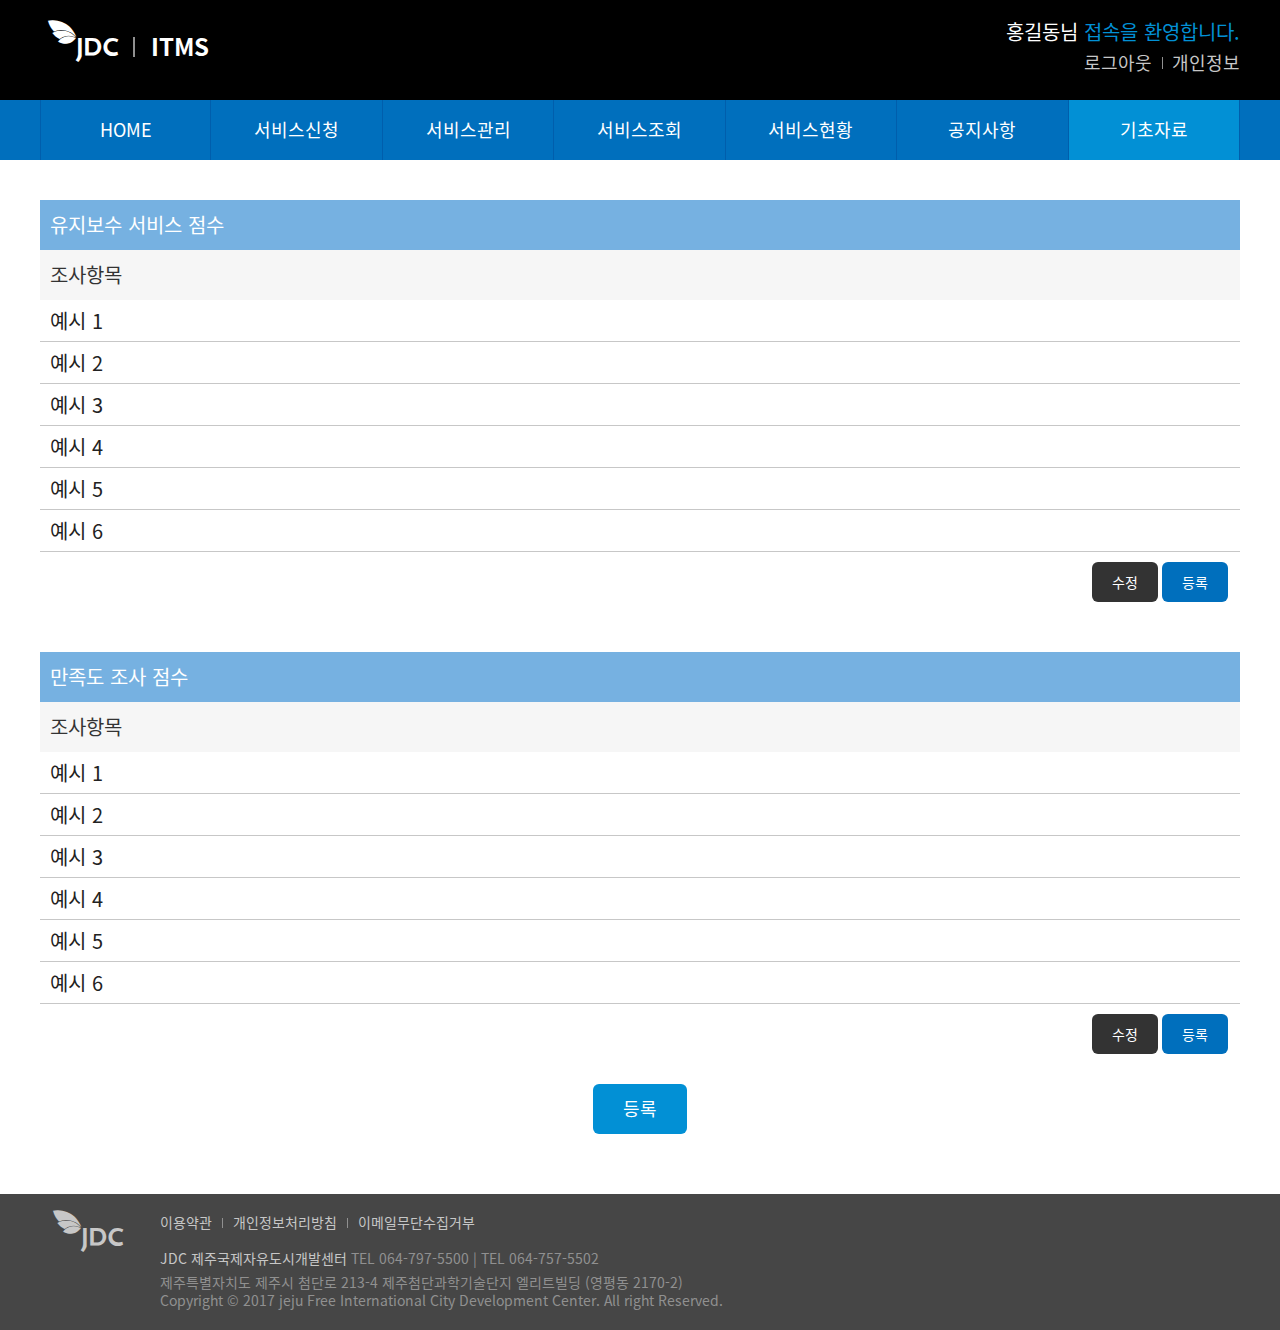
==== basic.html @ d9f43769 "완료" ====
<!DOCTYPE html>
<html lang="ko">

<head>
  <meta charset="utf-8">
  <meta http-equiv="X-UA-Compatible" content="IE=edge">
  <meta name="viewport" content="width=device-width, initial-scale=1">
  <title>JDC ITMS</title>
  <link href="css/style.css" rel="stylesheet">
  <!-- javaScript  -->
  <script src="js/jquery-1.11.3.min.js"></script>
  <script src="js/common.js"></script>

</head>

<body>
  <!-- S:skip_navi -->
  <div class="skip_navi"> <a class="sr-only sr-only-focusable" href="#header">메뉴 바로가기</a> <a class="sr-only sr-only-focusable" href="#content">본문 바로가기</a> <a class="sr-only sr-only-focusable" href="#footer">푸터 바로가기</a> </div>
  <!-- E:skip_navi -->
  <!-- S:header -->
  <header id="header">
    <div class="container">
      <a class="menuToggle"><i class="icon-menu"></i>메뉴토글</a>
      <h1><a href=""><i class="icon-logo"></i>ITMS</a></h1>
    </div>
    <!-- S:menu -->
    <nav id="menu">
      <div class="util">
        <p><span><strong>홍길동</strong>님</span> 접속을 환영합니다.</p>
        <ul>
          <li><a href="">로그아웃</a></li>
          <li><a href="">개인정보</a></li>
        </ul>
      </div>
      <ul class="main-menu">
        <li><a href="">HOME</a></li>
        <li><a href="">서비스신청</a></li>
        <li><a href="">서비스관리</a></li>
        <li><a href="">서비스조회</a></li>
        <li><a href="">서비스현황</a></li>
        <li><a href="">공지사항</a></li>
        <li><a class="active" href="">기초자료</a></li>
      </ul>
      <button>창닫기</button>
    </nav>
    <!-- E:mmenu -->
  </header>
  <!-- E:header -->
  <!-- S:content -->
  <article id="content" class="sub">
    <section class="manage">

      <div class="container">


        <h2>유지보수 서비스 점수</h2>
        <h3>조사항목</h3>
        <ul class="research result">
          <li>
            <h4>예시 1</h4>
          </li>
          <li>
            <h4>예시 2</h4>
          </li>
          <li>
            <h4>예시 3</h4>
          </li>
          <li>
            <h4>예시 4</h4>
          </li>
          <li>
            <h4>예시 5</h4>
          </li>
          <li>
            <h4>예시 6</h4>
          </li>
        </ul>

        <div class="btn-setS">
          <a class="black" href="">수정</a>
          <a class="blue" href="">등록</a>
        </div>


        <h2>만족도 조사 점수</h2>
        <h3>조사항목</h3>
        <ul class="research result">
          <li>
            <h4>예시 1</h4>
          </li>
          <li>
            <h4>예시 2</h4>
          </li>
          <li>
            <h4>예시 3</h4>
          </li>
          <li>
            <h4>예시 4</h4>
          </li>
          <li>
            <h4>예시 5</h4>
          </li>
          <li>
            <h4>예시 6</h4>
          </li>
        </ul>
        <div class="btn-setS">
          <a class="black" href="">수정</a>
          <a class="blue" href="">등록</a>
        </div>


        <div class="btn-set">

          <a class="blue" href="">등록</a>
        </div>

      </div>
    </section>

  </article>
  <!-- E:content -->
  <!-- S:footer -->
  <footer id="footer">
    <div class="container">
      <h2><i class="icon-logo"></i>ITMS</h2>
      <ul>
        <li><a href="">이용약관</a></li>
        <li><a href="">개인정보처리방침</a></li>
        <li><a href="">이메일무단수집거부</a></li>
      </ul>

      <address>
        <p><span>JDC 제주국제자유도시개발센터</span> TEL 064-797-5500 | TEL 064-757-5502</p>
        <p>제주특별자치도 제주시 첨단로 213-4 제주첨단과학기술단지 엘리트빌딩 (영평동 2170-2)</p>
        <p>Copyright © 2017 jeju Free International City Development Center. All right Reserved.</p>
        </address>
    </div>
  </footer>
  <!-- E:footer -->
</body>

</html>
---- css/style.css ----
@import "normalize.css";
@import "fontello.css";
/* function */
/*


fonts
*/
@font-face {
  font-family: 'Noto Sans KR';
  font-style: normal;
  font-weight: 100;
  src: url("../fonts/NotoSansKR-Thin.woff2") format('woff2'), url("../fonts/NotoSansKR-Thin.woff") format('woff'), url("../fonts/NotoSansKR-Thin.otf") format('opentype');
}
@font-face {
  font-family: 'Noto Sans KR';
  font-style: normal;
  font-weight: 300;
  src: url("../fonts/NotoSansKR-Light.woff2") format('woff2'), url("../fonts/NotoSansKR-Light.woff") format('woff'), url("../fonts/NotoSansKR-Light.otf") format('opentype');
}
@font-face {
  font-family: 'Noto Sans KR';
  font-style: normal;
  font-weight: 400;
  src: url("../fonts/NotoSansKR-Regular.woff2") format('woff2'), url("../fonts/NotoSansKR-Regular.woff") format('woff'), url("../fonts/NotoSansKR-Regular.otf") format('opentype');
}
@font-face {
  font-family: 'Noto Sans KR';
  font-style: normal;
  font-weight: 500;
  src: url("../fonts/NotoSansKR-Medium.woff2") format('woff2'), url("../fonts/NotoSansKR-Medium.woff") format('woff'), url("../fonts/NotoSansKR-Medium.otf") format('opentype');
}
@font-face {
  font-family: 'Noto Sans KR';
  font-style: normal;
  font-weight: 700;
  src: url("../fonts/NotoSansKR-Bold.woff2") format('woff2'), url("../fonts/NotoSansKR-Bold.woff") format('woff'), url("../fonts/NotoSansKR-Bold.otf") format('opentype');
}
@font-face {
  font-family: 'Noto Sans KR';
  font-style: normal;
  font-weight: 900;
  src: url("../fonts/NotoSansKR-Black.woff2") format('woff2'), url("../fonts/NotoSansKR-Black.woff") format('woff'), url("../fonts/NotoSansKR-Black.otf") format('opentype');
}
/*


basic
*/
/*
@font-size-01: floor((@font-size * 1.143)); // 16px
@font-size-02: floor((@font-size * 1.286)); // 18px
@font-size-03: floor((@font-size * 1.571)); // 22px
@font-size-04: floor((@font-size * 1.857)); // 26px
@font-size-05: floor((@font-size * 2.143)); // 30px
@font-size-06: floor((@font-size * 2.571)); // 36px
@font-size-07: floor((@font-size * 2.857)); // 40px
@font-size-08: floor((@font-size * 3.143)); // 44px
@font-size-09: floor((@font-size * 3.125)); // 50px
*/
/* mixin */
.bold {
  font-weight: 800;
}
.normal {
  font-weight: 400;
}
.center {
  text-align: center;
}
.left {
  text-align: left;
}
.right {
  text-align: right;
}
.top {
  vertical-align: top;
}
.middle {
  vertical-align: middle;
}
.bottom {
  vertical-align: bottom;
}
.hidden {
  overflow: hidden;
}
.none {
  display: none;
}
.mapazero {
  margin: 0;
  padding: 0;
}
.zero {
  font-size: 0;
}
.absolute {
  position: absolute;
}
.relative {
  position: relative;
}
.fixed {
  position: fixed;
}
.static {
  position: static;
}
.inline-block {
  display: inline-block;
}
.block {
  display: block;
}
.full {
  width: 100%;
  height: 100%;
}
.full-position {
  left: 0;
  right: 0;
  top: 0;
  bottom: 0;
}
.pointer {
  cursor: pointer;
}
.pagenation {
  display: inline-block;
  text-align: center;
  font-size: 0;
  margin: 2.14285714rem 0 3.57142857rem;
  width: 100%;
}
.pagenation a {
  background: #fff;
}
.pagenation a,
.pagenation strong {
  display: inline-block;
  vertical-align: top;
  font-size: 1.57142857rem;
  border: 1px solid #909090;
  width: 2.42857143rem;
  height: 3rem;
  line-height: 3rem;
  margin: 0 0.07142857rem;
}
@media all and (min-width: 1200px) {
  .pagenation a,
  .pagenation strong {
    width: 42px;
    height: 42px;
    line-height: 42px;
    margin: 0 2px;
  }
}
.pagenation a.jump,
.pagenation strong.jump,
.pagenation a.move,
.pagenation strong.move {
  font-size: 0;
  background: #c7c7c7;
}
.pagenation a.jump i,
.pagenation strong.jump i,
.pagenation a.move i,
.pagenation strong.move i {
  font-size: 1.57142857rem;
  line-height: inherit;
  font-style: normal;
}
.pagenation .active,
.pagenation strong {
  background: #006fbd;
  color: #fff;
  font-weight: 400;
  border-color: transparent;
}
.freez {
  height: 100vh;
  overflow: hidden;
}
.btn-set {
  margin: 2.14285714rem 0.71428571rem;
  text-align: center;
}
.btn-set a {
  display: inline-block;
  width: 100%;
  height: 3.71428571rem;
  line-height: 3.71428571rem;
  background: #0290d5;
  color: #fff;
  font-size: 1.28571429rem;
  text-align: center;
}
@media all and (min-width: 1200px) {
  .btn-set a {
    font-size: 18px;
    padding: 0 30px;
    width: auto;
    height: 50px;
    line-height: 50px;
    border-radius: 6px;
  }
}
.btn-setS {
  margin: 0.71428571rem 0.71428571rem;
  text-align: center;
}
@media all and (min-width: 1200px) {
  .btn-setS {
    text-align: right;
  }
}
.btn-setS a {
  display: inline-block;
  height: 2.28571429rem;
  line-height: 2.28571429rem;
  color: #fff;
  font-size: 1rem;
  padding: 0 1.42857143rem;
  text-align: center;
  margin: 0 0.14285714rem;
  border-radius: 6px;
}
.btn-setS a.blue {
  background: #006fbd;
}
.btn-setS a.black {
  background: #333333;
}
@media all and (min-width: 1200px) {
  .btn-setS a {
    font-size: 14px;
    padding: 0 20px;
    width: auto;
    height: 40px;
    line-height: 40px;
  }
}
.ellipse {
  overflow: hidden;
  text-overflow: ellipsis;
  white-space: nowrap;
}
@keyframes fade {
  from {
    background: rgba(0, 0, 0, 0.3);
  }
  to {
    background: rgba(0, 0, 0, 0.7);
  }
}
/* header */
* {
  -webkit-box-sizing: border-box;
  -moz-box-sizing: border-box;
  box-sizing: border-box;
}
input,
select,
textarea {
  -webkit-border-radius: 0;
  -moz-border-radius: 0;
  border-radius: 0;
  -moz-background-clip: padding;
  -webkit-background-clip: padding-box;
  background-clip: padding-box;
  appearance: none;
  -moz-appearance: none;
  -ms-appearance: none;
  -webkit-appearance: none;
}
input::-ms-expand,
select::-ms-expand,
textarea::-ms-expand {
  display: none;
}
a {
  text-decoration: none;
  color: #464646;
}
/*font*/
html {
  min-width: 320px;
}
body {
  font-family: "Noto Sans KR", "Malgun Gothic", "apple sd gothic neo", sans-serif;
  color: #222222;
}
@media (max-width: 360px) {
  html {
    font-size: 14px;
  }
}
@media (min-width: 361px) and (max-width: 480px) {
  html {
    font-size: 18px;
  }
}
@media (min-width: 481px) {
  html {
    font-size: 22px;
  }
}
@media (min-width: 1200px) {
  html {
    font-size: 14px;
  }
}
/* layout - default */
body .container {
  position: relative;
  display: inline-block;
  margin: 0 auto;
  width: 100%;
  height: 100%;
  text-align: left;
}
@media all and (min-width: 1200px) {
  body .container {
    position: relative;
    display: inline-block;
    margin: 0 auto;
    width: 1200px;
    height: 100%;
  }
}
body #header {
  position: relative;
  background: #000;
  height: 3.57142857rem;
  border-bottom-width: 0.21428571rem;
  border-bottom-style: solid;
  border-bottom-color: #006fbd;
  z-index: 800;
}
@media all and (min-width: 1200px) {
  body #header {
    text-align: center;
    height: 160px;
    border: none;
  }
}
body #header .container .menuToggle {
  display: inline-block;
  position: absolute;
  left: 0.71428571rem;
  top: 0.85714286rem;
  font-size: 0;
  color: #fff;
}
body #header .container .menuToggle i {
  font-size: 1.28571429rem;
}
@media all and (min-width: 1200px) {
  body #header .container .menuToggle {
    display: none;
  }
}
body #header .container h1 {
  display: inline-block;
  position: absolute;
  left: 50%;
  top: 0.14285714rem;
  margin-left: -2.57142857rem;
  font-size: 0;
}
@media all and (min-width: 1200px) {
  body #header .container h1 {
    position: static;
    font-size: 24px;
    margin: 14px 0 0;
  }
}
body #header .container h1 a {
  color: #fff;
}
body #header .container h1 a i {
  font-size: 2.57142857rem;
}
@media all and (min-width: 1200px) {
  body #header .container h1 a i {
    position: relative;
    font-size: 42px;
    margin-right: 16px;
    padding: 0 36px 0 0;
  }
  body #header .container h1 a i::after {
    content: "";
    display: block;
    position: absolute;
    right: 0;
    top: 2.14285714rem;
    width: 2px;
    height: 1.42857143rem;
    background: #909090;
  }
}
@media all and (max-width: 1199px) {
  body #header nav {
    display: none;
    position: fixed;
    left: 0;
    right: 0;
    top: 0;
    bottom: 0;
    background: rgba(0, 0, 0, 0.6);
  }
  body #header nav .util {
    width: 15.71428571rem;
    padding: 1.14285714rem;
    height: 8.57142857rem;
    background: #222222;
    color: #fff;
  }
  body #header nav .util p {
    margin: 0;
    padding: 0;
    color: #0290d5;
  }
  body #header nav .util p span {
    display: block;
    color: #fff;
  }
  body #header nav .util p span .rem(padding) strong {
    font-size: 1.14285714rem;
    font-weight: 400;
  }
  body #header nav .util ul {
    padding: 0;
    margin: 1.42857143rem 0 0;
    list-style: none;
    font-size: 0;
  }
  body #header nav .util ul li {
    display: inline-block;
    position: relative;
  }
  body #header nav .util ul li a {
    color: #c7c7c7;
    padding: 0 0.71428571rem;
    font-size: 1.14285714rem;
  }
  body #header nav .util ul li:first-child a {
    padding-left: 0;
  }
  body #header nav .util ul li:first-child::after {
    content: "";
    display: block;
    position: absolute;
    right: 0;
    top: 0.14285714rem;
    width: 1px;
    height: 0.71428571rem;
    background: #909090;
  }
  body #header nav .main-menu {
    margin: 0;
    padding: 0;
    width: 15.71428571rem;
    height: calc(100% -  8.57142857rem);
    background: #fff;
    list-style: none;
  }
  body #header nav .main-menu li {
    border-bottom: 1px solid #c7c7c7;
  }
  body #header nav .main-menu li a {
    display: inline-block;
    width: 100%;
    padding: 0.71428571rem 1.14285714rem;
    font-size: 1.14285714rem;
  }
  body #header nav .main-menu li a.active {
    color: #006fbd;
  }
  body #header nav button {
    display: block;
    position: absolute;
    right: 0;
    top: 0;
    width: calc(100% -  15.71428571rem);
    height: 100vh;
    -webkit-opacity: 0;
    -moz-opacity: 0;
    opacity: 0;
    outline: none;
  }
}
@media all and (min-width: 1200px) {
  body #header nav .util {
    position: absolute;
    left: 50%;
    top: 20px;
    width: 300px;
    margin-left: 300px;
    color: #fff;
    text-align: right;
  }
  body #header nav .util p {
    margin: 0;
    padding: 0;
    font-size: 20px;
    color: #0290d5;
  }
  body #header nav .util p span {
    color: #fff;
  }
  body #header nav .util p span strong {
    font-weight: 400;
  }
  body #header nav .util ul {
    padding: 0;
    margin: 10px 0 0;
    list-style: none;
    font-size: 0;
  }
  body #header nav .util ul li {
    position: relative;
    display: inline-block;
    margin-left: 10px;
    padding-left: 10px;
  }
  body #header nav .util ul li a {
    font-size: 18px;
    color: #c7c7c7;
  }
  body #header nav .util ul li::before {
    content: "";
    display: block;
    position: absolute;
    left: 0;
    top: 4px;
    width: 1px;
    height: 12px;
    background: #909090;
  }
  body #header nav .util ul li:first-child::before {
    display: none;
  }
  body #header nav .main-menu {
    position: absolute;
    margin: 0;
    padding: 0;
    width: 100%;
    bottom: 0;
    left: 0;
    height: 60px;
    background: #006fbd;
    text-align: center;
    font-size: 0;
  }
  body #header nav .main-menu li {
    display: inline-block;
    width: calc(1200px / 7);
  }
  body #header nav .main-menu li a {
    display: block;
    font-size: 18px;
    line-height: 60px;
    color: #fff;
    border-right: 1px solid #005eac;
  }
  body #header nav .main-menu li a.active {
    background: #0290d5;
  }
  body #header nav .main-menu li:first-child a {
    border-left: 1px solid #005eac;
  }
  body #header nav button {
    display: none;
  }
}
body #footer {
  background: #464646;
}
@media all and (min-width: 1200px) {
  body #footer {
    text-align: center;
  }
}
@media all and (min-width: 1200px) {
  body #footer .container {
    padding-left: 120px;
  }
}
body #footer .container h2 {
  display: block;
  font-size: 0;
  margin: 0.71428571rem 0.35714286rem;
}
body #footer .container h2 i {
  font-size: 2.28571429rem;
  color: #c7c7c7;
}
@media all and (min-width: 1200px) {
  body #footer .container h2 {
    position: absolute;
    left: 0;
    top: 0;
  }
  body #footer .container h2 i {
    font-size: 42px;
  }
}
body #footer .container ul {
  list-style: none;
  margin: 0;
  padding: 0 0.71428571rem 0;
  font-size: 0;
}
@media all and (min-width: 1200px) {
  body #footer .container ul {
    padding: 20px 0;
  }
}
body #footer .container ul li {
  display: inline-block;
  font-size: 0;
  position: relative;
  margin: 0 0.28571429rem 0.14285714rem 0;
  padding: 0 0.35714286rem 0.14285714rem 0;
}
@media all and (min-width: 1200px) {
  body #footer .container ul li {
    margin: 0 10px 0 0;
    padding: 0 11px 0 0;
  }
}
body #footer .container ul li a {
  color: #c7c7c7;
  font-size: 1rem;
}
body #footer .container ul li::after {
  content: "";
  display: block;
  position: absolute;
  right: 0;
  top: 0.28571429rem;
  width: 1px;
  height: 0.71428571rem;
  background: #909090;
}
body #footer .container ul li:last-child::after {
  display: none;
}
body #footer .container address {
  padding: 1.42857143rem 0.71428571rem;
  color: #909090;
  font-size: 0.85714286rem;
  font-style: normal;
  word-break: keep-all;
}
@media all and (min-width: 1200px) {
  body #footer .container address {
    font-size: 14px;
    padding: 0 0 20px;
  }
}
body #footer .container address p {
  margin: 0 0 0.14285714rem;
}
body #footer .container address p a {
  color: #c7c7c7;
}
body #footer .container address p span {
  display: block;
  color: #c7c7c7;
  font-size: 1rem;
  margin: 0 0 0.42857143rem;
}
@media all and (min-width: 1200px) {
  body #footer .container address p span {
    display: inline-block;
  }
}
/* main - default */
body .main {
  position: relative;
}
body .main .issue {
  height: 16.78571429rem;
  background: url("../images/main-mobile.png") no-repeat center / cover;
}
@media all and (min-width: 1200px) {
  body .main .issue {
    text-align: center;
    height: 394px;
    background: url("../images/main-pc.png") no-repeat center / cover;
  }
}
body .main .issue .container h2 {
  font-weight: 400;
  margin-top: 4.28571429rem;
  text-align: center;
  font-style: italic;
  font-size: 1.14285714rem;
}
@media all and (min-width: 1200px) {
  body .main .issue .container h2 {
    margin-top: 140px;
    text-align: left;
    font-size: 32px;
  }
}
body .main .issue .container h2 p {
  margin: 0 0 0.42857143rem;
  color: #222222;
}
body .main .issue .container h2 p strong {
  color: #006fbd;
  font-size: 1.57142857rem;
}
body .main .issue .container h2 p strong.happy {
  color: #0290d5;
}
@media all and (min-width: 1200px) {
  body .main .issue .container h2 p strong {
    font-size: 42px;
  }
}
body .main .issue .container h2 p:nth-of-type(1n+2) {
  display: inline-block;
}
@media all and (min-width: 1200px) {
  body .main .notice {
    text-align: center;
  }
}
body .main .notice .container {
  padding: 0 1.42857143rem;
}
@media all and (min-width: 1200px) {
  body .main .notice .container {
    padding: 0 377px 40px 0;
  }
}
body .main .notice .container h2 {
  font-size: 1.28571429rem;
}
@media all and (min-width: 1200px) {
  body .main .notice .container h2 {
    font-size: 24px;
  }
}
body .main .notice .container ul {
  list-style: none;
  margin: 0;
  padding: 0;
  border-top: 3px solid #006fbd;
}
body .main .notice .container ul li {
  position: relative;
  overflow: hidden;
  text-overflow: ellipsis;
  white-space: nowrap;
  border-bottom: 1px solid #c7c7c7;
}
body .main .notice .container ul li a {
  position: relative;
  display: block;
  padding: 0.71428571rem 6.42857143rem 0.71428571rem 0.71428571rem;
  overflow: hidden;
  text-overflow: ellipsis;
  white-space: nowrap;
}
@media all and (min-width: 1200px) {
  body .main .notice .container ul li a {
    font-size: 16px;
    padding: 16px 100px 16px 14px;
  }
}
body .main .notice .container ul li a i {
  display: inline-block;
  font-style: normal;
  position: absolute;
  right: 0;
  top: 0.71428571rem;
  text-align: right;
  width: 6.42857143rem;
  color: #909090;
}
body .main .notice .container ul li::before {
  content: "-";
  position: absolute;
  left: 0;
  top: 0.57142857rem;
  top: 14px;
}
body .main .notice .container ul li:last-child {
  border-bottom: 2px solid #006fbd;
}
@media all and (min-width: 1200px) {
  body .main .status {
    position: absolute;
    left: 50%;
    bottom: -10px;
    margin-left: 286px;
  }
}
body .main .status .container {
  text-align: center;
  padding: 2.14285714rem 0;
}
@media all and (min-width: 1200px) {
  body .main .status .container {
    width: 22.64285714rem;
  }
}
body .main .status .container ul {
  padding: 0;
  position: relative;
  display: inline-block !important;
  width: 22.64285714rem !important;
  height: 22.78571429rem !important;
  list-style: none;
  display: block;
  margin: 0;
  width: 100%;
  height: 100%;
  background: url("../images/status.png") no-repeat center / 100%;
}
body .main .status .container ul li {
  position: absolute;
  color: #fff;
  font-size: 1.42857143rem;
}
body .main .status .container ul li strong {
  display: block;
  font-size: 1.85714286rem;
}
body .main .status .container ul li.step01 {
  left: 14.28571429rem;
  top: 3.57142857rem;
}
body .main .status .container ul li.step02 {
  left: 17.14285714rem;
  top: 11.42857143rem;
}
body .main .status .container ul li.step03 {
  left: 9.57142857rem;
  top: 16.42857143rem;
}
body .main .status .container ul li.step04 {
  left: 2.14285714rem;
  top: 11.42857143rem;
}
body .main .status .container ul li.step05 {
  left: 5.85714286rem;
  top: 3.57142857rem;
}
/* sub - default */
body .sub {
  text-align: center;
}
body .sub .container {
  font-size: 0;
}
@media all and (min-width: 1200px) {
  body .sub .container {
    padding: 0 0 30px;
  }
}
body .sub .container h2 {
  display: inline-block;
  position: relative;
  z-index: 10;
  font-weight: 400;
  margin: 0;
  width: 100%;
  font-size: 1.42857143rem;
  height: 3.21428571rem;
  line-height: 3.21428571rem;
  padding: 0 0.71428571rem;
  background: #76b1e1;
  color: #fff;
}
@media all and (min-width: 1200px) {
  body .sub .container h2 {
    margin-top: 40px;
    height: 50px;
    line-height: 50px;
  }
}
body .sub .container h3 {
  display: inline-block;
  position: relative;
  z-index: 10;
  font-weight: 400;
  margin: 0;
  width: 100%;
  font-size: 1.42857143rem;
  height: 3.21428571rem;
  line-height: 3.21428571rem;
  padding: 0 0.71428571rem;
  background: #f6f6f6;
  color: #333333;
}
@media all and (min-width: 1200px) {
  body .sub .container h3 {
    height: 50px;
    line-height: 50px;
  }
}
body .sub .container h3 small {
  display: inline-block;
  position: absolute;
  text-align: center;
  right: 0;
  top: 0;
  padding: 0 0.71428571rem;
  width: calc(100% / 5);
  font-size: 1.42857143rem;
  height: 3.21428571rem;
  line-height: 3.21428571rem;
  border-left: 1px solid #c7c7c7;
  margin: 0;
}
@media all and (min-width: 1200px) {
  body .sub .container h3 small {
    width: 80px;
    border-top: none;
    height: auto;
    line-height: 50px;
  }
}
body .sub .container nav ul {
  display: inline-block;
  position: relative;
  z-index: 10;
  font-weight: 400;
  margin: 0;
  width: 100%;
  font-size: 1.42857143rem;
  height: 3.21428571rem;
  line-height: 3.21428571rem;
  padding: 0;
  background: #0290d5;
  color: #fff;
  font-size: 0;
}
body .sub .container nav ul li {
  display: inline-block;
  text-align: center;
}
@media all and (min-width: 1200px) {
  body .sub .container nav ul li {
    width: calc(100% / 5);
  }
}
body .sub .container nav ul li a {
  display: inline-block;
  width: 100%;
  height: 100%;
  color: #fff;
  border-right: 1px solid #006fbd;
  font-size: 1.28571429rem;
}
body .sub .container nav ul li a.active {
  background: #333333;
  border-color: transparent;
}
@media all and (min-width: 1200px) {
  body .sub .container nav ul {
    margin-top: 40px;
    height: 50px;
    line-height: 50px;
  }
}
@media all and (max-width: 1199px) {
  body .sub .container nav ul.s2 li {
    width: calc(100% / 2);
  }
  body .sub .container nav ul.s3 li {
    width: calc(100% / 3);
  }
}
body .sub .container dl.form {
  display: inline-block;
  margin: 0;
  padding: 0;
  width: 100%;
  background: #f6f6f6;
  border-bottom: 1px solid #c7c7c7;
}
body .sub .container dl.form .no-mobile {
  display: none;
}
@media all and (min-width: 1200px) {
  body .sub .container dl.form .no-mobile {
    display: inline-block;
  }
}
body .sub .container dl.form dt {
  position: relative;
  vertical-align: top;
  font-size: 1.14285714rem;
  display: inline-block;
  min-height: 2.64285714rem;
  line-height: 2.64285714rem;
  width: 7.85714286rem;
  padding-left: 0.71428571rem;
  border-top: 1px solid #c7c7c7;
}
body .sub .container dl.form dt.text {
  height: 6.42857143rem;
  line-height: 6.42857143rem;
}
@media all and (min-width: 1200px) {
  body .sub .container dl.form dt {
    font-size: 20px;
    width: 140px;
    height: 50px;
    line-height: 50px;
  }
}
body .sub .container dl.form dd {
  position: relative;
  margin: 0;
  padding: 0;
  background: #fff;
  overflow: hidden;
  font-size: 1rem;
  display: inline-block;
  min-height: 2.64285714rem;
  width: calc(100% -  7.85714286rem);
  padding: 0.28571429rem;
  border-top: 1px solid #c7c7c7;
}
@media all and (min-width: 1200px) {
  body .sub .container dl.form dd {
    font-size: 20px;
    width: calc(100% - 140px);
    height: 50px;
  }
  body .sub .container dl.form dd.n3 {
    width: calc((100% - 420px) / 3);
  }
  body .sub .container dl.form dd.nw {
    width: 640px;
  }
  body .sub .container dl.form dd.ns {
    width: 280px;
  }
}
body .sub .container dl.form dd > i {
  vertical-align: top;
  position: relative;
  top: 0.28571429rem;
}
body .sub .container dl.form dd input {
  display: inline-block;
  width: 100%;
  height: 100%;
  padding: 0.5rem 0.71428571rem;
  border: none;
  outline: none;
}
body .sub .container dl.form dd P {
  display: inline-block;
  overflow: hidden;
  position: relative;
  margin: 0 0.28571429rem;
  padding: 0;
  line-height: normal;
  border-radius: 6px;
  border: 1px solid #c7c7c7;
}
body .sub .container dl.form dd P select {
  display: inline-block;
  padding: 0.42857143rem 2.14285714rem 0.42857143rem 0.71428571rem;
  border: none;
  outline: none;
}
body .sub .container dl.form dd P i {
  position: absolute;
  right: 0.14285714rem;
  top: -0.14285714rem;
  font-size: 1.42857143rem;
  z-index: 10;
}
@media all and (min-width: 1200px) {
  body .sub .container dl.form dd P i {
    top: 2px;
  }
}
body .sub .container dl.form dd.text {
  height: 6.42857143rem;
}
body .sub .container dl.form dd.text textarea {
  display: inline-block;
  width: 100%;
  height: 6.42857143rem;
  border: none;
  outline: none;
  padding: 0.71428571rem;
}
body .sub .container dl.view {
  display: inline-block;
  margin: 0;
  padding: 0;
  width: 100%;
  background: #f6f6f6;
  border-bottom: 1px solid #c7c7c7;
}
body .sub .container dl.view .no-mobile {
  display: none;
}
@media all and (min-width: 1200px) {
  body .sub .container dl.view .no-mobile {
    display: inline-block;
  }
}
body .sub .container dl.view dt {
  position: relative;
  vertical-align: top;
  font-size: 1.14285714rem;
  display: inline-block;
  min-height: 2.64285714rem;
  line-height: 2.64285714rem;
  width: 7.85714286rem;
  padding-left: 0.71428571rem;
  border-top: 1px solid #c7c7c7;
}
@media all and (min-width: 1200px) {
  body .sub .container dl.view dt {
    font-size: 20px;
    width: 140px;
    height: 50px;
    line-height: 50px;
  }
}
body .sub .container dl.view dd {
  position: relative;
  margin: 0;
  padding: 0;
  background: #fafafa;
  overflow: hidden;
  font-size: 1rem;
  display: inline-block;
  min-height: 2.64285714rem;
  width: calc(100% -  7.85714286rem);
  padding: 0.28571429rem 0.71428571rem;
  line-height: 2.64285714rem;
  border-top: 1px solid #c7c7c7;
}
@media all and (min-width: 1200px) {
  body .sub .container dl.view dd {
    font-size: 20px;
    width: calc(100% - 140px);
    height: 50px;
  }
  body .sub .container dl.view dd.n3 {
    width: calc((100% - 420px) / 3);
  }
  body .sub .container dl.view dd.nw {
    width: 640px;
  }
  body .sub .container dl.view dd.ns {
    width: 280px;
  }
}
body .sub .container dl.view dd > i {
  vertical-align: top;
  position: relative;
  top: 0.28571429rem;
}
body .sub .container dl.view dd a {
  color: #006fbd;
  text-decoration: underline;
}
body .sub .container dl.view dd P {
  display: inline-block;
  overflow: hidden;
  position: relative;
  margin: 0 0.28571429rem;
  padding: 0;
  line-height: normal;
  border-radius: 6px;
  border: 1px solid #c7c7c7;
}
body .sub .container dl.view dd P select {
  display: inline-block;
  padding: 0.42857143rem 2.14285714rem 0.42857143rem 0.71428571rem;
  border: none;
  outline: none;
}
body .sub .container dl.view dd P i {
  position: absolute;
  right: 0.14285714rem;
  top: -0.14285714rem;
  font-size: 1.42857143rem;
  z-index: 10;
}
@media all and (min-width: 1200px) {
  body .sub .container dl.view dd P i {
    top: 2px;
  }
}
body .sub .container dl.view dd.text {
  line-height: 1.4;
  height: auto;
  padding: 0.85714286rem 0.71428571rem;
}
body .sub .container ul.research {
  margin: 0;
  padding: 0;
  list-style: none;
}
body .sub .container ul.research li {
  padding: 0.85714286rem 0 0;
  border-bottom: 1px solid #c7c7c7;
  position: relative;
  height: 3rem;
  line-height: 3rem;
}
@media all and (min-width: 1200px) {
  body .sub .container ul.research li {
    padding: 0;
    text-align: right;
    height: 42px;
    line-height: 52px;
  }
}
body .sub .container ul.research li h4 {
  margin: 0;
  font-size: 1.42857143rem;
  padding: 0 0.71428571rem;
  font-weight: 400;
}
@media all and (min-width: 1200px) {
  body .sub .container ul.research li h4 {
    display: inline-block;
    position: absolute;
    left: 0;
    line-height: 52px;
  }
}
body .sub .container ul.research li p {
  display: inline-block;
  text-align: left;
  position: relative;
  padding: 0 0.71428571rem;
  width: calc(100% / 5);
  font-size: 1.42857143rem;
  height: 3rem;
  line-height: 3rem;
  border: 1px solid #c7c7c7;
  border-bottom: none;
  border-left: none;
  margin: 0.85714286rem 0 0;
}
@media all and (min-width: 1200px) {
  body .sub .container ul.research li p {
    width: 80px;
    margin: 0;
    border-top: none;
    height: auto;
    line-height: 52px;
  }
}
body .sub .container ul.research li p input {
  display: inline-block;
  position: relative;
  z-index: 100;
  width: 1.14285714rem;
  height: 1.14285714rem;
  margin-right: 0.71428571rem;
  border-radius: 50%;
  border: 1px solid #c7c7c7;
}
body .sub .container ul.research li p input:checked {
  background: #464646;
  border-color: transparent;
  outline: none;
}
body .sub .container ul.research li p input:checked + label {
  background: #c7c7c7;
}
body .sub .container ul.research li p label {
  position: absolute;
  left: 0;
  right: 0;
  top: 0;
  bottom: 0;
  text-align: right;
  padding: 0 0.71428571rem;
}
body .sub .container ul.research li p:last-of-type {
  border-right: none;
}
@media all and (min-width: 1200px) {
  body .sub .container ul.research li p:first-of-type {
    border-left: 1px solid #c7c7c7;
  }
}
body .sub .container ul.research.result li {
  margin: 0;
  padding: 0;
  text-align: right;
}
body .sub .container ul.research.result li h4 {
  display: inline-block;
  position: absolute;
  left: 0;
  line-height: 3rem;
}
body .sub .container ul.research.result li p {
  margin: 0;
  border-top: none;
  text-align: center;
  border-left: 1px solid #c7c7c7;
}
body .sub .container table.manage {
  font-size: 1.14285714rem;
  width: 100%;
  padding: 0;
  border-spacing: 0;
  border-collapse: separate;
  border-bottom: 1px solid #c7c7c7;
  margin-top: 2.14285714rem;
}
body .sub .container table.manage tr.step01 {
  background: #ffe6e6;
}
body .sub .container table.manage tr.step01 td:last-child {
  color: #c13018;
}
body .sub .container table.manage tr.step02 {
  background: #fff6e4;
}
body .sub .container table.manage tr.step02 td:last-child {
  color: #bf7c00;
}
body .sub .container table.manage tr.step03 {
  background: #ddefcf;
}
body .sub .container table.manage tr.step03 td:last-child {
  color: #63870b;
}
body .sub .container table.manage tr.step04 {
  background: #cfddef;
}
body .sub .container table.manage tr.step04 td:last-child {
  color: #063951;
}
body .sub .container table.manage tr th {
  background: #f6f6f6;
}
body .sub .container table.manage tr td,
body .sub .container table.manage tr th {
  word-break: keep-all;
  border: 1px solid #c7c7c7;
  border-right-width: 0;
  border-bottom-width: 0;
  padding: 1rem 0.28571429rem;
  text-align: center;
}
body .sub .container table.manage tr td:first-child,
body .sub .container table.manage tr th:first-child {
  border-left-width: 0;
}
body .sub .container table.manage tr td:last-child {
  font-weight: 800;
}
@media all and (max-width: 1199px) {
  body .sub .container table.manage.manage td:nth-child(1),
  body .sub .container table.manage.manage th:nth-child(1),
  body .sub .container table.manage.manage td:nth-child(3),
  body .sub .container table.manage.manage th:nth-child(3),
  body .sub .container table.manage.manage td:nth-child(4),
  body .sub .container table.manage.manage th:nth-child(4),
  body .sub .container table.manage.manage td:nth-child(5),
  body .sub .container table.manage.manage th:nth-child(5),
  body .sub .container table.manage.manage td:nth-child(7),
  body .sub .container table.manage.manage th:nth-child(7),
  body .sub .container table.manage.manage td:nth-child(8),
  body .sub .container table.manage.manage th:nth-child(8) {
    display: none;
  }
}
body .sub .container table.respond-table {
  font-size: 1.14285714rem;
  padding: 0;
  border-spacing: 0;
  border-collapse: separate;
  border-bottom: 1px solid #c7c7c7;
  width: 100%;
  table-layout: fixed;
  margin-top: 2.14285714rem;
}
body .sub .container table.respond-table tr {
  width: 100%;
  position: relative;
}
body .sub .container table.respond-table tr th {
  background: #f6f6f6;
}
body .sub .container table.respond-table tr td,
body .sub .container table.respond-table tr th {
  word-break: keep-all;
  border: 1px solid #c7c7c7;
  border-right-width: 0;
  border-bottom-width: 0;
  padding: 1rem 0.28571429rem;
  text-align: center;
}
body .sub .container table.respond-table tr td:first-child,
body .sub .container table.respond-table tr th:first-child {
  border-left-width: 0;
}
body .sub .container table.respond-table tr td {
  min-height: 3.21428571rem;
}
body .sub .container table.respond-table tr td:last-child {
  font-weight: 800;
}
@media all and (max-width: 1199px) {
  body .sub .container table.respond-table {
    width: 100%;
  }
  body .sub .container table.respond-table [data-cell-header]:before {
    content: attr(data-cell-header);
    display: block;
    position: absolute;
    top: 0;
    left: 0;
    width: 11.42857143rem;
    bottom: 0;
    text-align: left;
    background: #f6f6f6;
    padding: 1rem 0.28571429rem;
    color: #222222;
  }
  body .sub .container table.respond-table thead {
    display: none;
  }
  body .sub .container table.respond-table td {
    position: relative;
    display: block;
    padding: 1rem 0.28571429rem 1rem 12.14285714rem !important;
  }
  body .sub .container table.respond-table td:first-of-type {
    margin-top: 2.14285714rem;
    font-weight: 800;
  }
  body .sub .container table.respond-table td:last-of-type {
    border-bottom-width: 1px;
  }
}
body .sub .container fieldset.search {
  border: none;
  text-align: center;
  margin: 0;
  padding: 0 0.71428571rem;
  font-size: 0;
}
body .sub .container fieldset.search input {
  vertical-align: top;
  font-size: 1.57142857rem;
  width: calc(70% - 60px);
  border: 1px solid #c7c7c7;
  height: 3.71428571rem;
  padding: 0 0.71428571rem;
}
@media all and (min-width: 1200px) {
  body .sub .container fieldset.search input {
    width: 280px;
    height: 42px;
  }
}
body .sub .container fieldset.search select {
  vertical-align: top;
  font-size: 1.57142857rem;
  width: 30%;
  border: 1px solid #c7c7c7;
  height: 3.71428571rem;
  padding: 0 0.71428571rem;
  border-right: none;
}
@media all and (min-width: 1200px) {
  body .sub .container fieldset.search select {
    width: 160px;
    height: 42px;
  }
}
body .sub .container fieldset.search button {
  border: none;
  width: 60px;
  height: 3.71428571rem;
  background: #006fbd;
  font-size: 0;
  font-size: 1.14285714rem;
  color: #fff;
}
@media all and (min-width: 1200px) {
  body .sub .container fieldset.search button {
    height: 42px;
  }
}
body .sub .container .board-list {
  padding: 0;
  list-style: none;
  text-align: left;
}
body .sub .container .board-list li {
  display: inline-block;
  position: relative;
  width: 100%;
  border-bottom: 1px solid #909090;
  padding: 1.42857143rem 0.71428571rem;
  font-size: 0;
}
@media all and (min-width: 1200px) {
  body .sub .container .board-list li {
    padding-left: 60px;
  }
}
body .sub .container .board-list li .no {
  display: none;
}
@media all and (min-width: 1200px) {
  body .sub .container .board-list li .no {
    display: block;
    position: absolute;
    left: 0;
    top: 1.42857143rem;
    width: 100px;
    font-size: 18px;
    font-weight: 800;
    color: #909090;
  }
}
body .sub .container .board-list li a {
  display: inline-block;
  width: 100%;
  font-size: 1.28571429rem;
  color: #333333;
  overflow: hidden;
  text-overflow: ellipsis;
  white-space: nowrap;
}
@media all and (min-width: 1200px) {
  body .sub .container .board-list li a {
    font-size: 18px;
    font-weight: 400;
  }
}
body .sub .container .board-list li a.file i {
  margin-left: 1.42857143rem;
  color: #006fbd;
}
body .sub .container .board-list li p {
  margin: 0.42857143rem 0 0;
  padding: 0;
  font-size: 1.14285714rem;
  color: #909090;
}
@media all and (min-width: 1200px) {
  body .sub .container .board-list li p {
    font-size: 16px;
    margin: 10px 0 0;
    color: #909090;
  }
}
body .sub .container .board-list li p span {
  display: inline-block;
}
body .sub .container .board-list li p span.date {
  position: relative;
  margin-right: 0.714rem;
}
body .sub .container .board-list li p span.date::after {
  content: '';
  position: absolute;
  top: 1px;
  right: -0.571rem;
  width: 1px;
  height: 1.071rem;
  background: #464646;
}
body .sub .container .board-view {
  text-align: center;
}
body .sub .container .board-view .container {
  text-align: center;
}
body .sub .container .board-view .container .board-head h5 {
  margin: 3.57142857rem 0 1.42857143rem;
  font-size: 1.57142857rem;
  word-break: keep-all;
}
@media all and (min-width: 1200px) {
  body .sub .container .board-view .container .board-head h5 {
    font-size: 26px;
    margin: 40px 0 10px;
  }
}
body .sub .container .board-view .container .board-head i {
  font-style: normal;
  color: #006fbd;
}
body .sub .container .board-view .container .board-head i strong {
  font-weight: 400;
}
@media all and (min-width: 1200px) {
  body .sub .container .board-view .container .board-head i {
    font-size: 16px;
  }
}
body .sub .container .board-view .container .text {
  display: inline-block;
  width: 100%;
  background: #f6f6f6;
  margin: 1.42857143rem 0;
  padding: 2.14285714rem 1.42857143rem;
  min-height: 21.42857143rem;
  text-align: left;
  line-height: 1.4;
  border-top: 2px solid #464646;
  border-bottom: 1px solid #909090;
  font-size: 1.14285714rem;
}
body .sub .container .board-view .container .text img {
  max-width: 100%;
  margin: 0.71428571rem 0;
}
@media all and (min-width: 1200px) {
  body .sub .container .board-view .container .text {
    font-size: 16px;
    padding: 20px;
  }
}
body .sub .container .board-view .container .file {
  list-style: none;
  margin: 1.42857143rem 0;
  padding: 0 0.71428571rem;
  text-align: left;
  font-size: 1.14285714rem;
  border-bottom: 1px solid #464646;
}
@media all and (min-width: 1200px) {
  body .sub .container .board-view .container .file {
    font-size: 16px;
  }
}
body .sub .container .board-view .container .file li {
  padding-bottom: 1.42857143rem;
}
body .sub .container .board-view .container .file li a {
  color: #006fbd;
}
body .sub .container .board-view .container .btn-area {
  text-align: center;
  margin: 1.42857143rem 0 2.85714286rem;
}
body .sub .container .board-view .container .btn-area a {
  display: inline-block;
  height: 3.14285714rem;
  line-height: 3.14285714rem;
  font-size: 1.14285714rem;
  padding: 0 1.42857143rem;
  background: #909090;
  color: #fff;
}
@media all and (min-width: 1200px) {
  body .sub .container .board-view .container .btn-area a {
    height: 42px;
    line-height: 42px;
  }
}
body .sub .container .board-write {
  text-align: center;
}
body .sub .container .board-write .container {
  text-align: center;
}
body .sub .container .board-write .container input[type="text"] {
  width: 100%;
  height: 3rem;
  padding: 0.71428571rem;
  font-size: 1.28571429rem;
  border: 1px solid #999;
}
@media all and (min-width: 1200px) {
  body .sub .container .board-write .container input[type="text"] {
    height: 46px;
  }
}
body .sub .container .board-write .container input + input {
  margin-top: 0.71428571rem;
}
body .sub .container .board-write .container textarea {
  width: 100%;
  min-height: 8.57142857rem;
  border: 1px solid #909090;
  resize: vertical;
  color: #464646;
  padding: 1.42857143rem;
  border: none;
  border-bottom: #909090;
  background: #f6f6f6;
  font-size: 1.14285714rem;
}
@media all and (min-width: 1200px) {
  body .sub .container .board-write .container textarea {
    min-height: 300px;
    font-size: 16px;
  }
}
body .sub .container .board-write .container .file {
  width: 100%;
  margin: 1rem 0;
  text-align: left;
  font-size: 1.14285714rem;
  padding: 0 0.71428571rem;
}
@media all and (min-width: 1200px) {
  body .sub .container .board-write .container .file {
    padding: 0;
  }
}
body .sub .container .board-write .container .file button {
  display: inline-block;
  height: 3rem;
  padding: 0 1.42857143rem;
  margin-bottom: 0.71428571rem;
  background: #333333;
  color: #fff;
  border: none;
}
body .sub .container .board-write .container .file button i {
  margin-left: 0.71428571rem;
}
body .sub .container .board-write .container .file span {
  position: relative;
  display: block;
  margin-top: 0.71428571rem;
}
body .sub .container .board-write .container .btn-area {
  text-align: center;
  margin: 1.42857143rem 0 2.85714286rem;
}
body .sub .container .board-write .container .btn-area a {
  display: inline-block;
  height: 3.14285714rem;
  line-height: 3.14285714rem;
  font-size: 1.14285714rem;
  padding: 0 1.42857143rem;
  margin: 0.35714286rem;
  background: #006fbd;
  color: #fff;
}
body .sub .container .board-write .container .btn-area a.cancle {
  background: #464646;
}
@media all and (min-width: 1200px) {
  body .sub .container .board-write .container .btn-area a {
    height: 42px;
    line-height: 42px;
  }
}
.sr-only {
  position: absolute !important;
  overflow: hidden !important;
  width: 1px !important;
  height: 1px !important;
  padding: 0 !important;
  margin: -1px !important;
  clip: rect(0, 0, 0, 0) !important;
  border: 0 !important;
}
.sr-only-focusable:active,
.sr-only-focusable:focus {
  position: static;
  height: auto;
  margin: 0;
  overflow: visible;
  clip: auto;
}
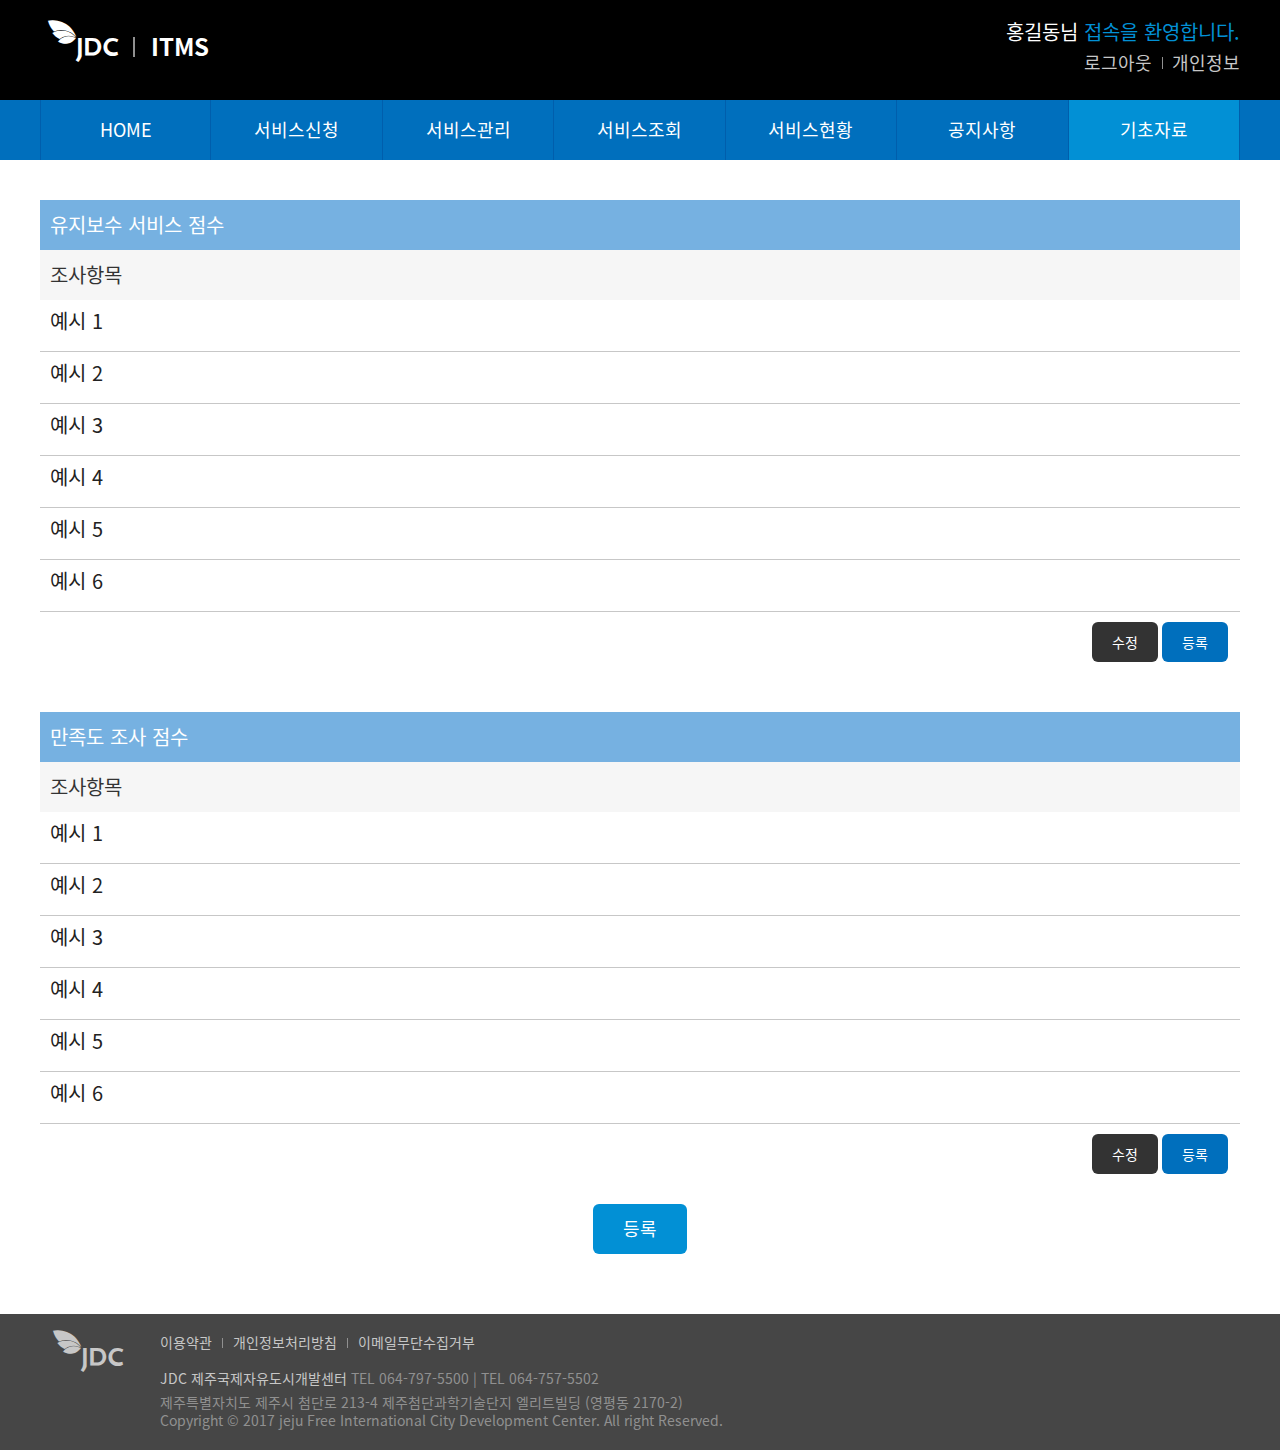
==== commit 5c88c045: "오류수정" ====
--- a/basic.html
+++ b/basic.html
@@ -55,7 +55,7 @@
 
         <h2>유지보수 서비스 점수</h2>
         <h3>조사항목</h3>
-        <ul class="research result">
+        <ul class="research result basic">
           <li>
             <h4>예시 1</h4>
           </li>
@@ -84,7 +84,7 @@
 
         <h2>만족도 조사 점수</h2>
         <h3>조사항목</h3>
-        <ul class="research result">
+        <ul class="research result basic">
           <li>
             <h4>예시 1</h4>
           </li>
--- a/css/style.css
+++ b/css/style.css
@@ -141,11 +141,11 @@
 .pagenation strong {
   display: inline-block;
   vertical-align: top;
-  font-size: 1.57142857rem;
+  font-size: 1.14285714rem;
   border: 1px solid #909090;
-  width: 2.42857143rem;
-  height: 3rem;
-  line-height: 3rem;
+  width: 1.85714286rem;
+  height: 2.57142857rem;
+  line-height: 2.57142857rem;
   margin: 0 0.07142857rem;
 }
 @media all and (min-width: 1200px) {
@@ -168,7 +168,7 @@
 .pagenation strong.jump i,
 .pagenation a.move i,
 .pagenation strong.move i {
-  font-size: 1.57142857rem;
+  font-size: 1.14285714rem;
   line-height: inherit;
   font-style: normal;
 }
@@ -914,7 +914,7 @@
   right: 0;
   top: 0;
   padding: 0 0.71428571rem;
-  width: calc(100% / 5);
+  width: 7.14285714rem;
   font-size: 1.42857143rem;
   height: 3.21428571rem;
   line-height: 3.21428571rem;
@@ -1158,6 +1158,9 @@
   body .sub .container dl.view dd.n3 {
     width: calc((100% - 420px) / 3);
   }
+  body .sub .container dl.view dd.n2 {
+    width: 460px;
+  }
   body .sub .container dl.view dd.nw {
     width: 640px;
   }
@@ -1216,14 +1219,12 @@
   padding: 0.85714286rem 0 0;
   border-bottom: 1px solid #c7c7c7;
   position: relative;
-  height: 3rem;
-  line-height: 3rem;
 }
 @media all and (min-width: 1200px) {
   body .sub .container ul.research li {
     padding: 0;
     text-align: right;
-    height: 42px;
+    height: 52px;
     line-height: 52px;
   }
 }
@@ -1232,12 +1233,15 @@
   font-size: 1.42857143rem;
   padding: 0 0.71428571rem;
   font-weight: 400;
+  height: 3rem;
+  line-height: 3rem;
 }
 @media all and (min-width: 1200px) {
   body .sub .container ul.research li h4 {
     display: inline-block;
     position: absolute;
     left: 0;
+    height: 52px;
     line-height: 52px;
   }
 }
@@ -1311,10 +1315,17 @@
   line-height: 3rem;
 }
 body .sub .container ul.research.result li p {
+  width: 7.14285714rem;
   margin: 0;
   border-top: none;
   text-align: center;
   border-left: 1px solid #c7c7c7;
+}
+body .sub .container ul.research.basic li {
+  text-align: left;
+}
+body .sub .container ul.research.basic li h4 {
+  position: relative;
 }
 body .sub .container table.manage {
   font-size: 1.14285714rem;
@@ -1323,7 +1334,7 @@
   border-spacing: 0;
   border-collapse: separate;
   border-bottom: 1px solid #c7c7c7;
-  margin-top: 2.14285714rem;
+  margin: 2.14285714rem 0;
 }
 body .sub .container table.manage tr.step01 {
   background: #ffe6e6;
@@ -1446,26 +1457,26 @@
     padding: 1rem 0.28571429rem 1rem 12.14285714rem !important;
   }
   body .sub .container table.respond-table td:first-of-type {
-    margin-top: 2.14285714rem;
     font-weight: 800;
   }
   body .sub .container table.respond-table td:last-of-type {
     border-bottom-width: 1px;
+    margin-bottom: 2.14285714rem;
   }
 }
 body .sub .container fieldset.search {
   border: none;
   text-align: center;
-  margin: 0;
   padding: 0 0.71428571rem;
+  margin: 0 0 2.14285714rem;
   font-size: 0;
 }
 body .sub .container fieldset.search input {
   vertical-align: top;
-  font-size: 1.57142857rem;
-  width: calc(70% - 60px);
+  font-size: 1.28571429rem;
+  width: calc(70% - 80px);
   border: 1px solid #c7c7c7;
-  height: 3.71428571rem;
+  height: 3rem;
   padding: 0 0.71428571rem;
 }
 @media all and (min-width: 1200px) {
@@ -1476,10 +1487,10 @@
 }
 body .sub .container fieldset.search select {
   vertical-align: top;
-  font-size: 1.57142857rem;
+  font-size: 1.28571429rem;
   width: 30%;
   border: 1px solid #c7c7c7;
-  height: 3.71428571rem;
+  height: 3rem;
   padding: 0 0.71428571rem;
   border-right: none;
 }
@@ -1491,8 +1502,8 @@
 }
 body .sub .container fieldset.search button {
   border: none;
-  width: 60px;
-  height: 3.71428571rem;
+  width: 80px;
+  height: 3rem;
   background: #006fbd;
   font-size: 0;
   font-size: 1.14285714rem;
